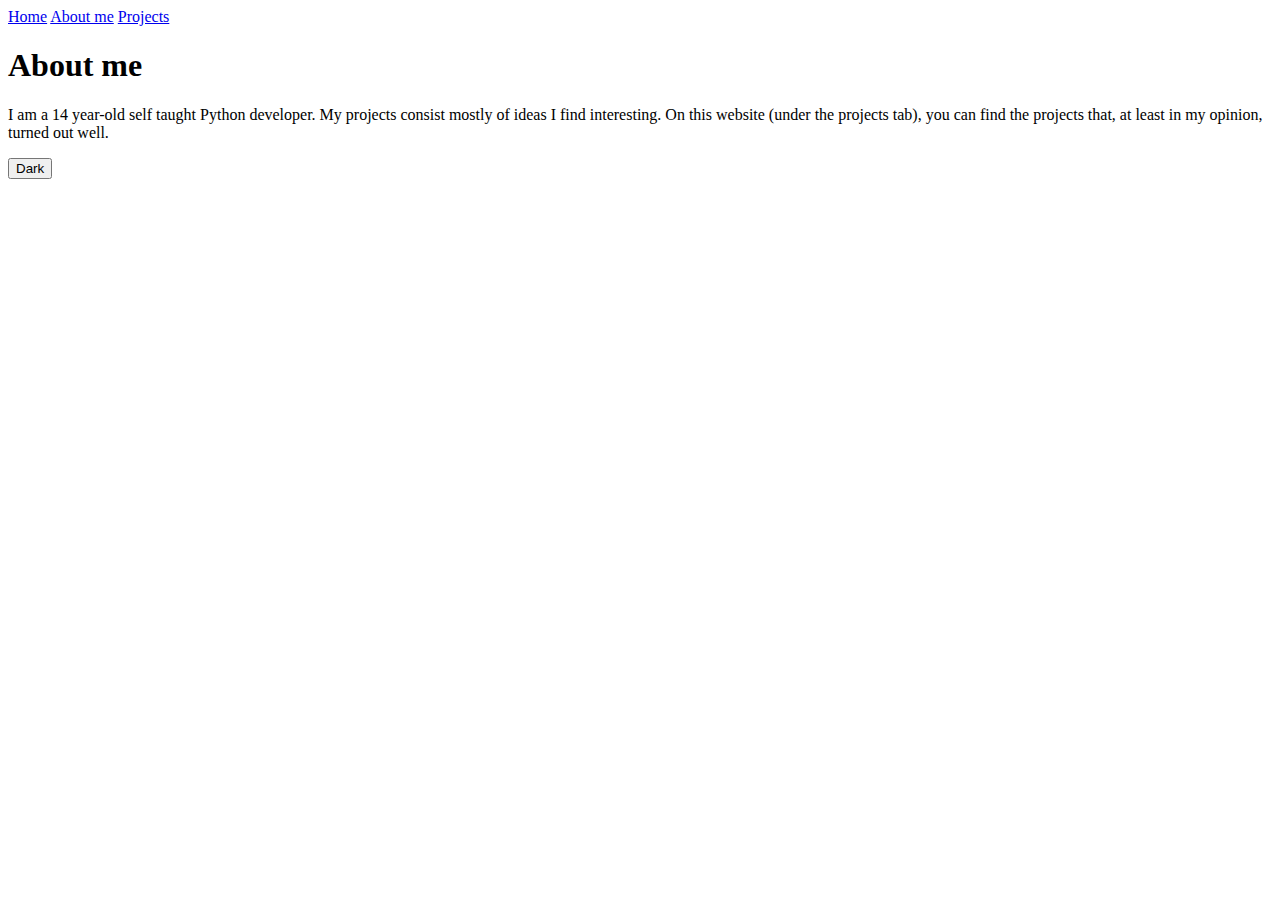
==== about.html @ 983bf8e4 "Update about.html" ====
<!DOCTYPE html>

<html lang="en">
    <head>
        <meta charset="UTF-8">
        <meta name="viewport" content="width=device-width, initial-scale=1.0">
        <title>Lenart Kladnik</title>
        <link rel="stylesheet" href="styles.css" />
    </head>

    <body>
        <div class="topnav" id="topnav">
            <a class="all" href="index.html"><text id="topnav_a">Home</text></a>
            <a class="active" href="about.html"><text id="topnav_a">About me</text></a>
            <a class="all" href="projects.html"><text id="topnav_a">Projects</text></a>
        </div>

        <h1>About me</h1>

        <p id="container">
            I am a 14 year-old self taught Python developer. My projects consist mostly of ideas I find interesting. On this website (under the projects tab), you can find the projects that, at least in my opinion, turned out well.
        </p>

        <div class="topright">
            <button id="DarkModetext" onclick="toggleMode()" class="button">Dark</button>
        </div>

        <script src="script.js"></script>
        <script>
            window.onload = function() {
                toggleMode();
                if (document.cookie.split(';').some((item) => item.trim().startsWith('darkMode='))) {
                    let content = document.getElementById("DarkModetext");
                    content.innerText = "Dark";
                    toggleMode();
                }
            }
        </script>
    </body>
</html>
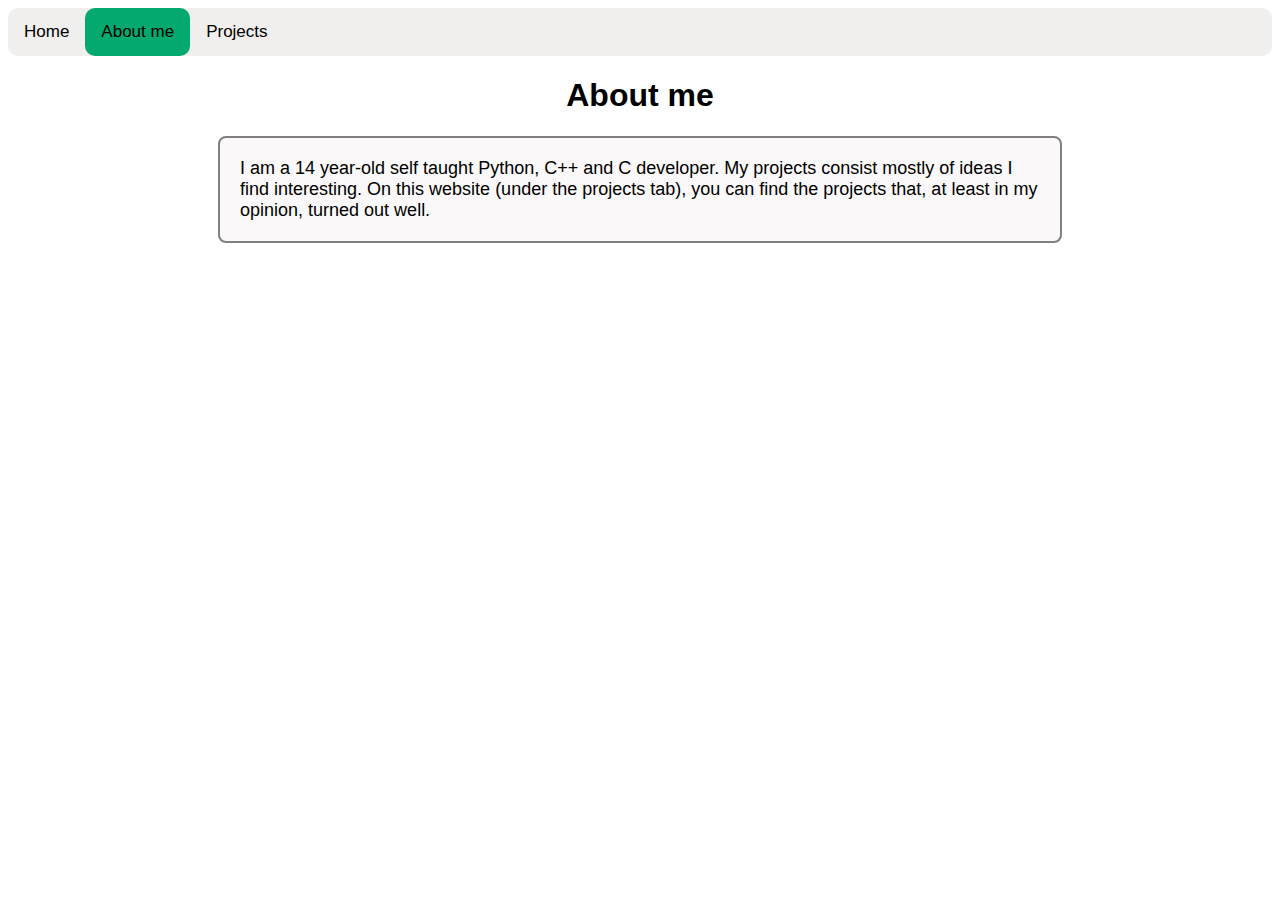
==== commit a1d8abad: "Update about.html" ====
--- a/about.html
+++ b/about.html
@@ -18,7 +18,7 @@
         <h1>About me</h1>
 
         <p id="container">
-            I am a 14 year-old self taught Python developer. My projects consist mostly of ideas I find interesting. On this website (under the projects tab), you can find the projects that, at least in my opinion, turned out well.
+            I am a 14 year-old self taught Python, C++ and C developer. My projects consist mostly of ideas I find interesting. On this website (under the projects tab), you can find the projects that, at least in my opinion, turned out well.
         </p>
 
         <div class="topright">
@@ -28,7 +28,6 @@
         <script src="script.js"></script>
         <script>
             window.onload = function() {
-                toggleMode();
                 if (document.cookie.split(';').some((item) => item.trim().startsWith('darkMode='))) {
                     let content = document.getElementById("DarkModetext");
                     content.innerText = "Dark";
--- a/styles.css
+++ b/styles.css
@@ -0,0 +1,130 @@
+* {
+    font-family: Arial;
+}
+
+p {
+    font-size: large;
+}
+
+.center {
+    text-align: center;
+}
+
+#container {
+    background-color: #faf8f8;
+    max-width: 800px;
+    margin: 0 auto;
+    padding: 20px;
+    margin-top: 10px;
+    border: 2px solid gray;
+    border-radius: 8px;
+}
+
+.center {
+    text-align: center;
+}
+
+h1 {
+    text-align: center;
+}
+
+ul {
+    list-style-type: none;
+    padding: 0;
+}
+
+li {
+    margin-bottom: 20px;
+}
+
+li a {
+    text-decoration: none;
+    color: #007bff;
+    font-weight: bold;
+}
+
+.description {
+    margin-top: 5px;
+    font-style: italic;
+    color: #555;
+}
+
+.button{
+    padding: 13px 30px;
+    font-size: large;
+    border: none;
+    background-color: #a8a8a8;
+    background: url("./light.png") no-repeat;
+    background-position: center center;
+    color:rgba(0,0,0,0);
+}
+
+a:link {
+    color: green;
+    background-color: transparent;
+    text-decoration: none;
+}
+
+a:visited {
+    color: green;
+    background-color: transparent;
+    text-decoration: none;
+}
+
+a:hover {
+    color: rgb(228, 76, 32);
+    background-color: transparent;
+    text-decoration: none;
+    font-weight: bold;
+}
+
+.indent {
+    padding-left: 15px;
+}
+
+.dark-mode {
+    background-color: rgb(19, 20, 23);
+    color: white;
+}
+
+.topright {
+    position: absolute;
+    top: 8px;
+    right: 8px;
+    font-size: 18px;
+}
+
+.top{
+    position: absolute;
+    top: 8;
+}
+
+.topnav {
+    background-color: #f1eeee; 
+    overflow: hidden;
+    border-radius: 10px;
+}
+
+.topnav a {
+    float: left;
+    color: white;
+    text-align: center;
+    padding: 14px 16px;
+    text-decoration: none;
+    font-size: 17px;
+    border-radius: 10px;
+}
+
+.topnav a:hover {
+    background-color: #ddd;
+    color: black;
+}
+
+.topnav a.active {
+    background-color: #04AA6D;
+    color: black;
+}
+
+.topnav a.all {
+    color: black;
+}
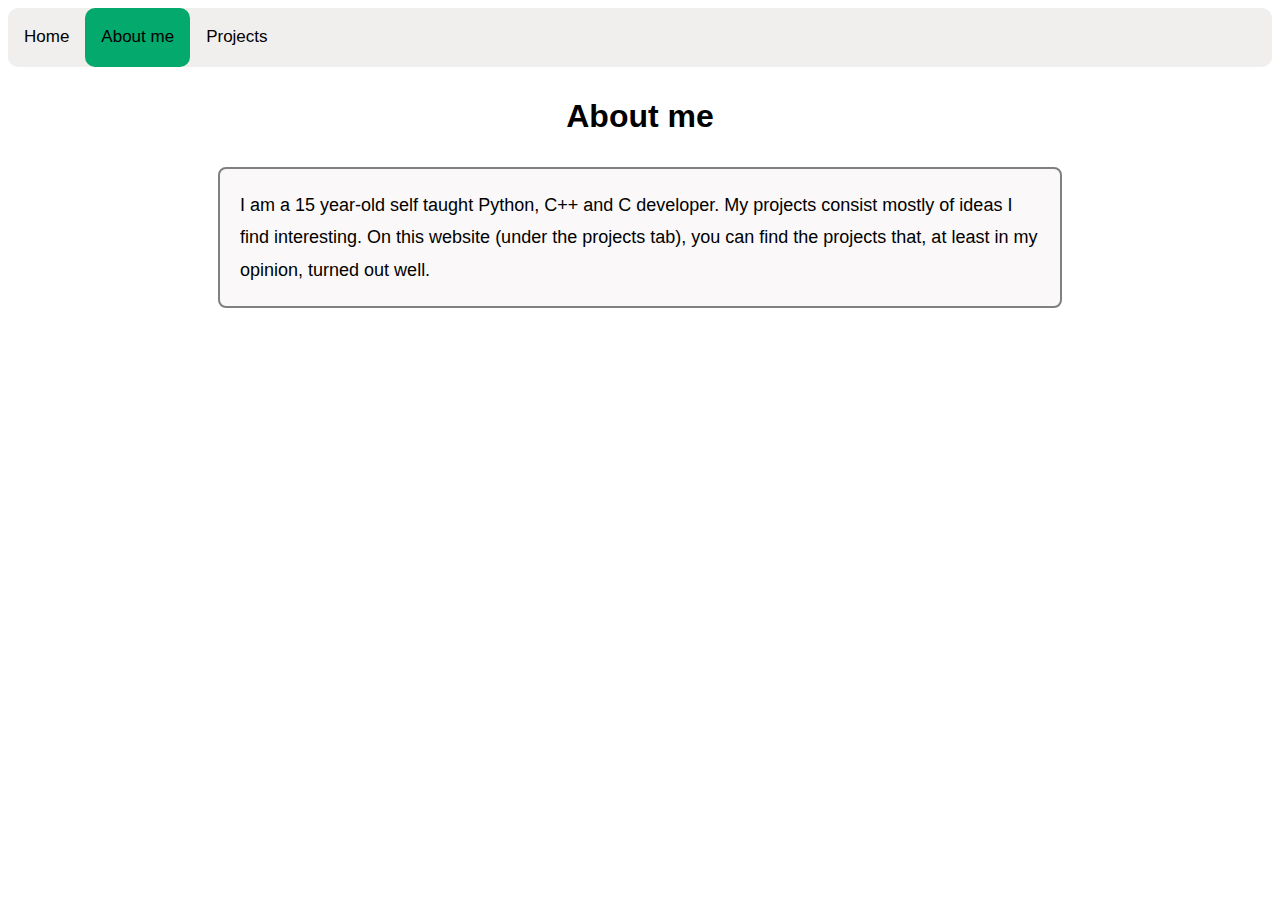
==== commit 90fb0bd5: "zdaj si že eno leto starejši :)" ====
--- a/about.html
+++ b/about.html
@@ -18,7 +18,7 @@
         <h1>About me</h1>
 
         <p id="container">
-            I am a 14 year-old self taught Python, C++ and C developer. My projects consist mostly of ideas I find interesting. On this website (under the projects tab), you can find the projects that, at least in my opinion, turned out well.
+            I am a 15 year-old self taught Python, C++ and C developer. My projects consist mostly of ideas I find interesting. On this website (under the projects tab), you can find the projects that, at least in my opinion, turned out well.
         </p>
 
         <div class="topright">
--- a/styles.css
+++ b/styles.css
@@ -1,5 +1,6 @@
 * {
     font-family: Arial;
+    line-height: 1.8;
 }
 
 p {
